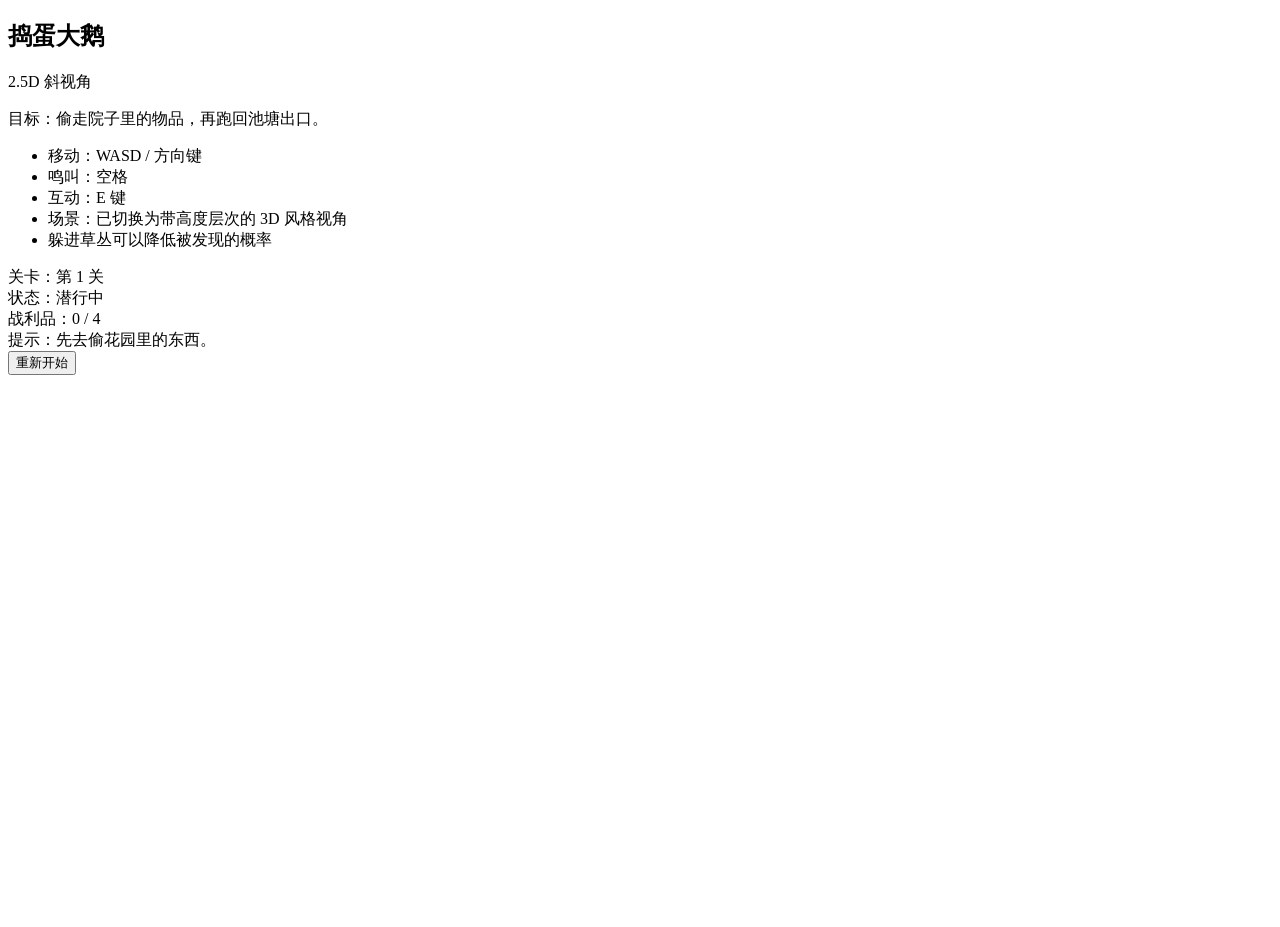
==== 大鹅模拟器/wwwroot/index.html @ 9441deab "添加项目文件。" ====
<!doctype html>
<html lang="zh-CN">
<head>
  <meta charset="utf-8" />
  <meta name="viewport" content="width=device-width, initial-scale=1" />
  <title>捣蛋大鹅</title>
  <link rel="stylesheet" href="/style.css" />
</head>
<body>
  <div class="layout">
    <section class="panel">
      <h1>捣蛋大鹅</h1>
      <div class="view-badge">2.5D 斜视角</div>
      <p>目标：偷走院子里的物品，再跑回池塘出口。</p>
      <ul>
        <li>移动：WASD / 方向键</li>
        <li>鸣叫：空格</li>
        <li>互动：E 键</li>
        <li>场景：已切换为带高度层次的 3D 风格视角</li>
        <li>躲进草丛可以降低被发现的概率</li>
      </ul>
      <div class="hud">
        <div id="level">关卡：第 1 关</div>
        <div id="status">状态：潜行中</div>
        <div id="progress">战利品：0 / 4</div>
        <div id="hint">提示：先去偷花园里的东西。</div>
      </div>
      <button id="restart">重新开始</button>
    </section>
    <section class="game-shell">
      <canvas id="game" width="960" height="540"></canvas>
    </section>
  </div>
  <script src="/levels.js"></script>
  <script src="/interactions.js"></script>
  <script src="/script.js"></script>
</body>
</html>
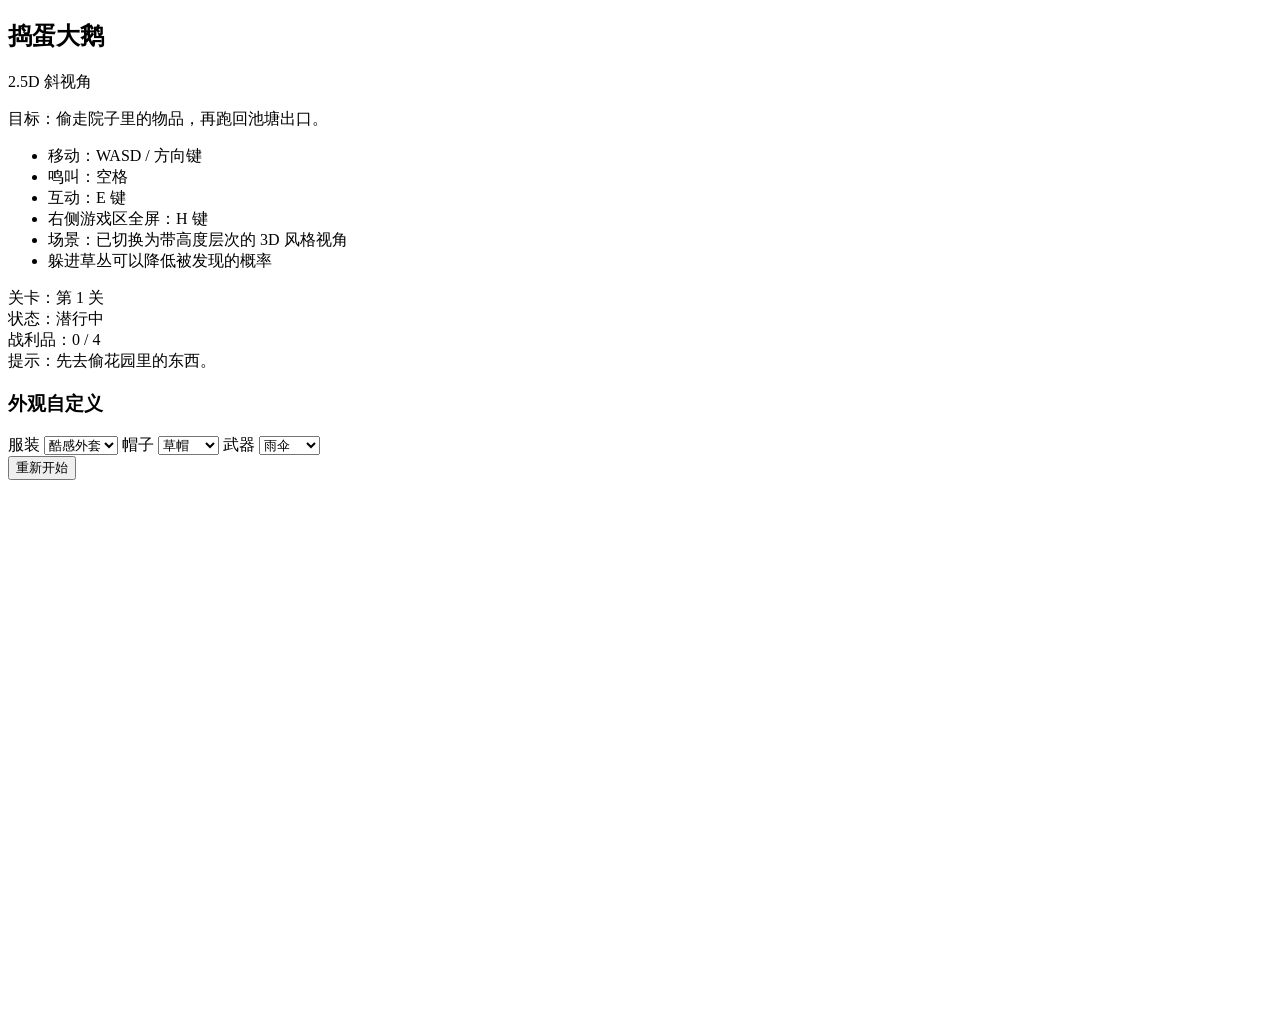
==== commit 1710ccc1: "增加关卡和Docker" ====
--- a/大鹅模拟器/wwwroot/index.html
+++ b/大鹅模拟器/wwwroot/index.html
@@ -16,6 +16,7 @@
         <li>移动：WASD / 方向键</li>
         <li>鸣叫：空格</li>
         <li>互动：E 键</li>
+        <li>右侧游戏区全屏：H 键</li>
         <li>场景：已切换为带高度层次的 3D 风格视角</li>
         <li>躲进草丛可以降低被发现的概率</li>
       </ul>
@@ -24,6 +25,28 @@
         <div id="status">状态：潜行中</div>
         <div id="progress">战利品：0 / 4</div>
         <div id="hint">提示：先去偷花园里的东西。</div>
+      </div>
+      <div class="customize">
+        <h3>外观自定义</h3>
+        <label for="outfitSelect">服装</label>
+        <select id="outfitSelect">
+          <option value="cool">酷感外套</option>
+          <option value="sailor">水手服</option>
+          <option value="armor">轻甲战袍</option>
+          <option value="king">王的套装</option>
+        </select>
+        <label for="hatSelect">帽子</label>
+        <select id="hatSelect">
+          <option value="straw">草帽</option>
+          <option value="beanie">毛线帽</option>
+          <option value="wizard">魔法帽</option>
+        </select>
+        <label for="weaponSelect">武器</label>
+        <select id="weaponSelect">
+          <option value="umbrella">雨伞</option>
+          <option value="woodSword">木剑</option>
+          <option value="hammer">玩具锤</option>
+        </select>
       </div>
       <button id="restart">重新开始</button>
     </section>
